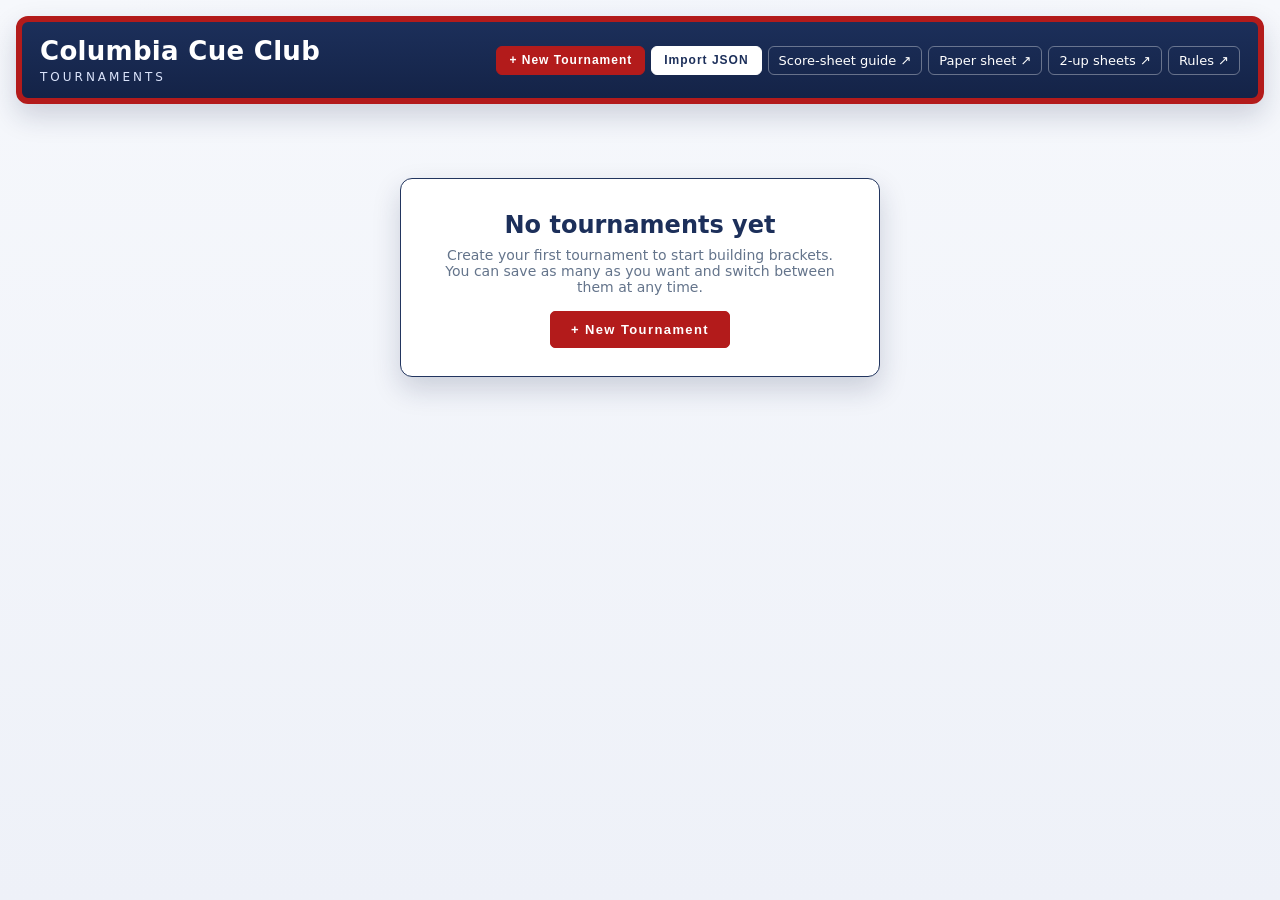
==== index.html @ 5d70c25d "fix: 15-Ball point target is a multiple of 25 (25/50/100/150), as in Straight Pool Per Kevin: target" ====
<!doctype html>
<html lang="en">
<head>
<meta charset="utf-8" />
<meta name="viewport" content="width=device-width, initial-scale=1" />
<title>Columbia Cue Club &mdash; Tournament Bracket &amp; Score Sheets</title>
<meta name="description" content="Double-elimination brackets for 8-Ball, 9-Ball, 10-Ball, One Pocket, Straight Pool (14.1), Bank Pool, and 15-Ball Rotation. Manage participants, record match scores, and export to Challonge. ColumbiaCueClub.com." />
<link rel="stylesheet" href="styles.css" />
</head>
<body>
  <!-- =============================== HOME VIEW (Tournaments list) =============================== -->
  <main class="app" id="homeView" hidden>
    <header class="apphdr">
      <div class="brandbar">
        <div>
          <h1>Columbia Cue Club</h1>
          <div class="tagline">Tournaments</div>
        </div>
        <div class="hdr-actions">
          <button type="button" data-action="new-tournament" class="primary-hdr">+ New Tournament</button>
          <button type="button" data-action="import-tournament-home">Import JSON</button>
          <a class="hdr-guide-link" href="docs/15ball-guide.pdf" target="_blank" rel="noopener" title="Printable score-sheet guide (PDF, color)">Score-sheet guide &#8599;</a>
          <a class="hdr-guide-link" href="docs/15ball-paper-sheet.pdf" target="_blank" rel="noopener" title="Blank paper score sheet (self-teaching, B&amp;W, photocopy-friendly)">Paper sheet &#8599;</a>
          <a class="hdr-guide-link" href="docs/15ball-paper-sheet-2up.pdf" target="_blank" rel="noopener" title="Two blank paper sheets per page, landscape (photocopy-friendly)">2-up sheets &#8599;</a>
          <a class="hdr-guide-link" href="docs/15ball-rules.pdf" target="_blank" rel="noopener" title="15-Ball Rotation Standard Rules, WPA-style (PDF)">Rules &#8599;</a>
          <input type="file" id="importTournamentHomeFile" accept="application/json" hidden />
        </div>
      </div>
    </header>

    <section class="tourneys" id="tourneysList">
      <!-- populated by app.js -->
    </section>

    <div class="emptyState" id="emptyState" hidden>
      <div class="emptyCard">
        <h2>No tournaments yet</h2>
        <p>Create your first tournament to start building brackets. You can save as many as you want and switch between them at any time.</p>
        <button type="button" data-action="new-tournament" class="primary">+ New Tournament</button>
      </div>
    </div>
  </main>

  <!-- =============================== BRACKET VIEW =============================== -->
  <main class="app" id="bracketView" hidden>
    <header class="apphdr">
      <div class="brandbar">
        <div class="brand-titles">
          <button type="button" class="backlink" data-action="go-home" aria-label="Back to tournaments">&larr; Tournaments</button>
          <h1 id="tournamentTitle">Tournament</h1>
          <div class="tagline" id="tournamentTagline">15-Ball Rotation &mdash; Double Elimination</div>
        </div>
        <div class="hdr-actions">
          <button type="button" data-action="rename-tournament" title="Rename this tournament">Rename</button>
          <button type="button" data-action="open-export-menu" title="Export or push to Challonge">Export &hellip;</button>
          <button type="button" data-action="import-tournament">Import</button>
          <a class="hdr-guide-link" href="docs/15ball-guide.pdf" target="_blank" rel="noopener" title="Printable score-sheet guide (PDF, color)">Guide &#8599;</a>
          <a class="hdr-guide-link" href="docs/15ball-paper-sheet.pdf" target="_blank" rel="noopener" title="Blank paper score sheet (self-teaching, B&amp;W, photocopy-friendly)">Paper &#8599;</a>
          <a class="hdr-guide-link" href="docs/15ball-paper-sheet-2up.pdf" target="_blank" rel="noopener" title="Two blank paper sheets per page, landscape (photocopy-friendly)">2-up &#8599;</a>
          <a class="hdr-guide-link" href="docs/15ball-rules.pdf" target="_blank" rel="noopener" title="15-Ball Rotation Standard Rules, WPA-style (PDF)">Rules &#8599;</a>
          <input type="file" id="importTournamentFile" accept="application/json" hidden />
        </div>
      </div>
    </header>

    <section class="setup" id="setup">
      <div class="col">
        <h3>Tournament Setup</h3>
        <label class="field">
          <span>Tournament Name</span>
          <input type="text" id="tName" placeholder="Labor Day Showdown 2026" />
        </label>
        <label class="field">
          <span>Date</span>
          <input type="date" id="tDate" />
        </label>
        <label class="field">
          <span>Start Time</span>
          <input type="time" id="tTime" step="900" />
        </label>
        <label class="field">
          <span>Number of Tables</span>
          <input type="number" id="tTableCount" inputmode="numeric" pattern="[0-9]*" min="1" max="64" step="1" value="6" />
          <small>How many physical playing surfaces in the venue.</small>
        </label>
        <label class="field">
          <span>Table Numbering <em style="font-weight:400;color:var(--muted);font-style:normal;">(optional)</em></span>
          <input type="text" id="tTableNaming" placeholder="1-6" />
          <small>Blank = Table 1&hellip;N. Or an offset range like <code>7-12</code>, or a comma list like <code>Stream, A, B</code>.</small>
        </label>
        <label class="field">
          <span>Game</span>
          <select id="tGame">
            <option value="fifteenBall">15-Ball Rotation</option>
            <option value="8ball">8-Ball</option>
            <option value="9ball">9-Ball</option>
            <option value="10ball">10-Ball</option>
            <option value="onepocket">One Pocket</option>
            <option value="14_1">Straight Pool (14.1)</option>
            <option value="banks">Bank Pool</option>
          </select>
          <small id="tGameHint">Rotation scoring by pocketed ball value.</small>
        </label>
        <label class="field">
          <span>Grand Final Format</span>
          <select id="tFormat">
            <option value="double">Double Final (must beat twice)</option>
            <option value="single">Single Final</option>
          </select>
        </label>
        <label class="field">
          <span id="tRaceLabel">Race To</span>
          <input type="number" id="tRaceTo" inputmode="numeric" pattern="[0-9]*" min="1" max="999" value="25" />
          <small id="tRaceHint">Points target per match — a multiple of 25 (25 / 50 / 100 / 150), as in Straight Pool.</small>
        </label>
      </div>
      <div class="col">
        <h3>Participants <span class="pill" id="participantCount">0</span></h3>
        <p class="hint">One player per line. Optional Fargo rating in parentheses. Example: <code>Tyler Layton (476)</code>. Higher Fargo = higher seed.</p>
        <textarea id="participantList" rows="8" placeholder="Tyler Layton (476)&#10;David Scarth&#10;Matthew Wiederholt&#10;Jose Gonzalez&#10;Roberto&#10;Celso Tapia"></textarea>
        <div class="row">
          <button type="button" data-action="build-bracket" class="primary">Build Bracket</button>
          <button type="button" data-action="shuffle-participants">Shuffle Order</button>
          <button type="button" data-action="sort-by-fargo">Sort by Fargo</button>
          <button type="button" data-action="clear-participants">Clear</button>
        </div>
      </div>
    </section>

    <section class="bracketWrap" id="bracketWrap" hidden>
      <div class="statusbar">
        <div id="statusText"></div>
        <div>
          <button type="button" data-action="add-late-entry" class="primary" title="Add a player to the running bracket">+ Add Late Entry</button>
          <button type="button" data-action="print-bracket">Print Bracket</button>
          <button type="button" data-action="reset-bracket" class="danger">Reset Bracket</button>
        </div>
      </div>
      <div class="bracket" id="bracket"></div>
      <div class="champBanner" id="champBanner" hidden></div>
    </section>
  </main>

  <!-- =============================== 15-BALL ROTATION SCORE SHEET MODAL =============================== -->
  <div class="modal" id="matchModal" hidden aria-modal="true" role="dialog" aria-labelledby="matchTitle">
    <div class="modal-scrim" data-action="close-match"></div>
    <div class="modal-card">
      <div class="modal-hdr">
        <div>
          <div class="modal-eyebrow" id="matchEyebrow">Match</div>
          <h2 id="matchTitle">A vs B</h2>
        </div>
        <button type="button" class="iconbtn" data-action="close-match" aria-label="Close">&times;</button>
      </div>

      <div class="modal-body">
        <!-- The paper-style 15-Ball Rotation score sheet, scoped to one match -->
        <main class="sheet" id="sheet">
          <header class="hdr">
            <h1 id="sheetGameTitle">15-Ball Rotation</h1>
            <div class="subhdr"><span class="star">&#9733;</span> MATCH SCORE SHEET <span class="star">&#9733;</span></div>
            <div class="legend" aria-label="Cell legend">
              <span class="lg-swatch lg-edit"></span> <span>red = you edit</span>
              <span class="lg-sep">|</span>
              <span class="lg-swatch lg-calc"></span> <span>dashed = auto-calculated</span>
            </div>
          </header>

          <section class="players">
            <div class="pcard">
              <label class="line">PLAYER A: <input type="text" data-field="pAname" autocomplete="off" /></label>
              <div class="goalbox">
                <div class="goalttl">PLAYER A GOAL</div>
                <div class="goals">
                  <label><input type="radio" name="goalA" value="25" checked /><span>25</span></label>
                  <label><input type="radio" name="goalA" value="50" /><span>50</span></label>
                  <label class="other"><input type="radio" name="goalA" value="other" /><span>OTHER</span>
                    <input type="number" inputmode="numeric" pattern="[0-9]*" min="1" max="999" step="1" data-field="goalAOther" aria-label="Other goal for Player A" />
                  </label>
                </div>
              </div>
            </div>
            <div class="pcard">
              <label class="line">PLAYER B: <input type="text" data-field="pBname" autocomplete="off" /></label>
              <div class="goalbox">
                <div class="goalttl">PLAYER B GOAL</div>
                <div class="goals">
                  <label><input type="radio" name="goalB" value="25" checked /><span>25</span></label>
                  <label><input type="radio" name="goalB" value="50" /><span>50</span></label>
                  <label class="other"><input type="radio" name="goalB" value="other" /><span>OTHER</span>
                    <input type="number" inputmode="numeric" pattern="[0-9]*" min="1" max="999" step="1" data-field="goalBOther" aria-label="Other goal for Player B" />
                  </label>
                </div>
              </div>
            </div>
          </section>

          <section class="racks" id="racks"><!-- populated by app.js --></section>

          <section class="totals">
            <div class="tcard">
              <h3>PLAYER A TOTALS</h3>
              <div class="trow">
                <label class="final">FINAL GAME TOTAL<input type="number" data-field="finalA" readonly /></label>
              </div>
            </div>
            <div class="tcard">
              <h3>PLAYER B TOTALS</h3>
              <div class="trow">
                <label class="final">FINAL GAME TOTAL<input type="number" data-field="finalB" readonly /></label>
              </div>
            </div>
          </section>

          <section class="sigblock">
            <div class="sigttl">SIGNATURES:</div>
            <div class="sigs">
              <label>PLAYER A:<input type="text" data-field="sigA" autocomplete="off" /></label>
              <label>PLAYER B:<input type="text" data-field="sigB" autocomplete="off" /></label>
            </div>
            <div class="winner">
              WINNER:
              <label><input type="radio" name="winner" value="A" /><span data-winner="A">Player A</span></label>
              <label><input type="radio" name="winner" value="B" /><span data-winner="B">Player B</span></label>
            </div>
            <div class="brand"><a href="https://ColumbiaCueClub.com" target="_blank" rel="noopener">ColumbiaCueClub.com</a></div>
          </section>
        </main>
      </div>

      <div class="modal-actions">
        <button type="button" data-action="clear-match" class="ghost">Clear</button>
        <div class="spacer"></div>
        <button type="button" data-action="close-match" class="ghost">Cancel</button>
        <button type="button" data-action="save-match" class="primary">Save Result</button>
      </div>
    </div>
  </div>

  <!-- =============================== SIMPLE COUNTER SCORE SHEET (8/9/10-ball) =============================== -->
  <div class="modal" id="counterModal" hidden aria-modal="true" role="dialog" aria-labelledby="counterTitle">
    <div class="modal-scrim" data-action="close-counter"></div>
    <div class="modal-card modal-card-md">
      <div class="modal-hdr">
        <div>
          <div class="modal-eyebrow" id="counterEyebrow">Match</div>
          <h2 id="counterTitle">A vs B</h2>
        </div>
        <button type="button" class="iconbtn" data-action="close-counter" aria-label="Close">&times;</button>
      </div>
      <div class="modal-body counter-body">
        <div class="counter-grid">
          <div class="counter-side" data-side="A">
            <div class="counter-label">Player A</div>
            <div class="counter-name" id="counterANm">&mdash;</div>
            <div class="counter-controls">
              <button type="button" class="counter-btn" data-counter-dec="A" aria-label="Decrement Player A">&minus;</button>
              <div class="counter-num" id="counterAScore">0</div>
              <button type="button" class="counter-btn" data-counter-inc="A" aria-label="Increment Player A">+</button>
            </div>
            <div class="counter-jumps" data-counter-jumps="A" hidden>
              <button type="button" class="counter-jump" data-counter-jump="A" data-delta="5">+5</button>
              <button type="button" class="counter-jump" data-counter-jump="A" data-delta="10">+10</button>
              <button type="button" class="counter-jump" data-counter-jump="A" data-delta="-5">&minus;5</button>
            </div>
            <label class="counter-check">
              <input type="radio" name="counterWinner" value="A" /> Declare winner
            </label>
          </div>
          <div class="counter-vs">vs</div>
          <div class="counter-side" data-side="B">
            <div class="counter-label">Player B</div>
            <div class="counter-name" id="counterBNm">&mdash;</div>
            <div class="counter-controls">
              <button type="button" class="counter-btn" data-counter-dec="B" aria-label="Decrement Player B">&minus;</button>
              <div class="counter-num" id="counterBScore">0</div>
              <button type="button" class="counter-btn" data-counter-inc="B" aria-label="Increment Player B">+</button>
            </div>
            <div class="counter-jumps" data-counter-jumps="B" hidden>
              <button type="button" class="counter-jump" data-counter-jump="B" data-delta="5">+5</button>
              <button type="button" class="counter-jump" data-counter-jump="B" data-delta="10">+10</button>
              <button type="button" class="counter-jump" data-counter-jump="B" data-delta="-5">&minus;5</button>
            </div>
            <label class="counter-check">
              <input type="radio" name="counterWinner" value="B" /> Declare winner
            </label>
          </div>
        </div>
        <div class="counter-target" id="counterTarget">Race to 7</div>
        <p class="hint">Tap +/&minus; to record games won. Winner auto-selects once a player hits the race target. You can also override manually.</p>
      </div>
      <div class="modal-actions">
        <button type="button" data-action="clear-counter" class="ghost">Clear</button>
        <div class="spacer"></div>
        <button type="button" data-action="close-counter" class="ghost">Cancel</button>
        <button type="button" data-action="save-counter" class="primary">Save Result</button>
      </div>
    </div>
  </div>

  <!-- =============================== EXPORT MENU MODAL =============================== -->
  <div class="modal" id="exportModal" hidden aria-modal="true" role="dialog" aria-labelledby="exportTitle">
    <div class="modal-scrim" data-action="close-export"></div>
    <div class="modal-card modal-card-sm">
      <div class="modal-hdr">
        <div>
          <div class="modal-eyebrow">Export</div>
          <h2 id="exportTitle">Export tournament</h2>
        </div>
        <button type="button" class="iconbtn" data-action="close-export" aria-label="Close">&times;</button>
      </div>
      <div class="modal-body pad">
        <div class="export-option">
          <div>
            <strong>Download JSON</strong>
            <p>Full tournament state as a portable JSON file. Re-importable into this app.</p>
          </div>
          <button type="button" data-action="export-json" class="primary">Download</button>
        </div>
        <div class="export-option">
          <div>
            <strong>Challonge CSV</strong>
            <p>Player list formatted for Challonge's CSV import (Name, Seed, Misc). Paste into a new Challonge tournament's participants panel.</p>
          </div>
          <button type="button" data-action="export-challonge-csv" class="primary">Download CSV</button>
        </div>
        <div class="export-option">
          <div>
            <strong>Push to Challonge <span class="pill-soon">requires backend</span></strong>
            <p>Create the tournament on Challonge, bulk-add participants with seeds, and post match scores via API. Needs the Cue Club backend to be running.</p>
          </div>
          <button type="button" data-action="push-challonge" class="primary" disabled>Push</button>
        </div>
        <div class="export-option">
          <div>
            <strong>Match scores as CSV</strong>
            <p>One row per decided match: Winner, Loser, WinnerScore, LoserScore, Game, Round. Useful for FargoRate submission (email support@fargorate.com with this attached).</p>
          </div>
          <button type="button" data-action="export-matches-csv" class="primary">Download CSV</button>
        </div>
      </div>
    </div>
  </div>

  <!-- =============================== LATE-ENTRY MODAL =============================== -->
  <div class="modal" id="lateEntryModal" hidden aria-modal="true" role="dialog" aria-labelledby="lateEntryTitle">
    <div class="modal-scrim" data-action="close-late-entry"></div>
    <div class="modal-card modal-card-sm">
      <div class="modal-hdr">
        <div>
          <div class="modal-eyebrow">Add Late Entry</div>
          <h2 id="lateEntryTitle">Player joining after start</h2>
        </div>
        <button type="button" class="iconbtn" data-action="close-late-entry" aria-label="Close">&times;</button>
      </div>
      <div class="modal-body pad">
        <label class="field-block">
          <span>Player name</span>
          <input type="text" id="lateEntryName" placeholder="e.g. John Smith" autocomplete="off" />
        </label>
        <label class="field-block">
          <span>Fargo rating (optional)</span>
          <input type="number" id="lateEntryFargo" inputmode="numeric" pattern="[0-9]*" min="0" max="999" step="1" placeholder="e.g. 476" />
        </label>
        <fieldset class="field-block">
          <legend>Where should they enter the bracket?</legend>
          <label class="radio-tile">
            <input type="radio" name="lateEntrySide" value="W" checked />
            <div>
              <strong>Winners bracket</strong>
              <p>Enter with a bye at the earliest open W-round slot. Most common for players who show up right after registration closes.</p>
            </div>
          </label>
          <label class="radio-tile">
            <input type="radio" name="lateEntrySide" value="L" />
            <div>
              <strong>Losers bracket</strong>
              <p>Enter directly into the L-bracket at the earliest open slot. Treats late entry as one loss already taken.</p>
            </div>
          </label>
        </fieldset>
        <p class="hint">The bracket keeps every decided match and every currently paired match. The new player fills the first open slot in their chosen side.</p>
      </div>
      <div class="modal-actions">
        <div class="spacer"></div>
        <button type="button" data-action="close-late-entry" class="ghost">Cancel</button>
        <button type="button" data-action="confirm-late-entry" class="primary">Add to Bracket</button>
      </div>
    </div>
  </div>

  <div class="toast" id="toast" role="status" aria-live="polite"></div>

  <script src="bracket.js"></script>
  <script src="tables.js"></script>
  <script src="app.js"></script>
</body>
</html>
---- styles.css ----
:root {
  --navy: #1c2f5a;
  --navy-2: #142347;
  --red: #b31b1b;
  --red-dark: #8f1414;
  --ink: #0e1a34;
  --paper: #ffffff;
  --line: #cfd6e4;
  --line-strong: #22355f;
  --muted: #64748b;
  --hit: #16a34a;
  --hit-ink: #06340f;
  --stripe: #f3b74a;
  --shadow: 0 12px 28px rgba(20, 35, 71, .18);
  --radius: 10px;
}

* { box-sizing: border-box; }
html, body { margin: 0; }
body {
  font-family: "Inter", "Segoe UI", system-ui, -apple-system, sans-serif;
  color: var(--ink);
  background:
    radial-gradient(1200px 500px at 50% -200px, #eef2fb 0%, transparent 60%),
    linear-gradient(#f6f8fc, #eef1f8);
  min-height: 100vh;
  padding: 24px 12px 120px;
}

.sheet {
  max-width: 880px;
  margin: 0 auto;
  background: var(--paper);
  border: 6px solid var(--red);
  border-radius: 14px;
  padding: 14px;
  box-shadow: var(--shadow);
}

.hdr {
  background: linear-gradient(180deg, var(--navy) 0%, var(--navy-2) 100%);
  color: #fff;
  border-radius: 8px;
  padding: 18px 20px 14px;
  text-align: center;
  border: 1px solid #0e1a34;
}
.hdr h1 {
  margin: 0;
  font-weight: 800;
  font-size: clamp(22px, 4.4vw, 34px);
  letter-spacing: .5px;
}
.subhdr {
  margin-top: 6px;
  font-weight: 700;
  letter-spacing: 6px;
  font-size: 13px;
  color: #dbe4fb;
}
.subhdr .star { color: #fff; margin: 0 6px; }

.players {
  display: grid;
  grid-template-columns: 1fr 1fr;
  gap: 10px;
  margin-top: 14px;
}
.pcard { padding: 6px 4px; }
.line { display: block; font-weight: 700; letter-spacing: 1.4px; font-size: 12px; color: var(--navy); }
.line input {
  display: block;
  width: 100%;
  margin-top: 4px;
  border: 0;
  border-bottom: 1.5px solid var(--ink);
  background: transparent;
  font-size: 16px;
  padding: 4px 2px;
  color: var(--ink);
}
.line input:focus { outline: none; border-bottom-color: var(--red); }

.goalbox {
  border: 1.5px solid var(--line-strong);
  border-radius: 6px;
  margin-top: 8px;
  padding: 8px 10px;
}
.goalttl {
  text-align: center;
  font-weight: 700;
  letter-spacing: 1.4px;
  color: var(--navy);
  font-size: 12px;
  margin-bottom: 6px;
}
.goals { display: flex; gap: 12px; flex-wrap: wrap; justify-content: center; align-items: center; }
.goals label { display: inline-flex; align-items: center; gap: 6px; font-size: 14px; }
.goals label.other input[type="number"] {
  width: 64px;
  border: 0;
  border-bottom: 1.5px solid var(--ink);
  padding: 2px 4px;
  font-size: 14px;
  background: transparent;
}
.goals input[type="radio"] { accent-color: var(--navy); }

.racks { margin-top: 12px; display: flex; flex-direction: column; gap: 8px; }

.rack {
  border: 1.5px solid var(--line-strong);
  border-radius: 8px;
  overflow: hidden;
  background: #fff;
}
.rack-hdr {
  display: grid;
  grid-template-columns: 60px 1fr 1fr;
  background: var(--navy);
  color: #fff;
  font-weight: 800;
  letter-spacing: 2px;
  font-size: 12px;
}
.rack-hdr div { padding: 6px 10px; text-align: center; }
.rack-hdr .rackcol { text-align: left; }

.rack-body { display: grid; grid-template-columns: 60px 1fr 1fr; }
.racknum {
  background: #f7f9fd;
  border-right: 1.5px solid var(--line-strong);
  display: flex;
  align-items: center;
  justify-content: center;
  font-weight: 800;
  font-size: 40px;
  color: var(--navy);
}
.side {
  padding: 8px 10px;
  display: grid;
  grid-template-columns: 1fr 96px;
  gap: 8px;
  align-items: center;
}
.side.rightside { border-left: 1.5px solid var(--line-strong); }

.balls {
  display: grid;
  grid-template-columns: repeat(5, minmax(0, 1fr));
  gap: 4px;
}
.ball {
  --bg: #ffffff;
  --dot: transparent;
  aspect-ratio: 1;
  border-radius: 50%;
  border: 1.4px solid var(--ink);
  background: var(--bg);
  color: var(--ink);
  font-weight: 700;
  font-size: 12px;
  display: inline-flex;
  align-items: center;
  justify-content: center;
  cursor: pointer;
  user-select: none;
  position: relative;
  transition: transform 80ms ease, box-shadow 120ms ease, background 120ms ease;
}
.ball:hover { transform: scale(1.06); box-shadow: 0 3px 10px rgba(20,35,71,.18); }
.ball:focus-visible { outline: 2px solid var(--navy); outline-offset: 2px; }
.ball.stripe {
  background: linear-gradient(#fff 30%, var(--stripe) 30%, var(--stripe) 70%, #fff 70%);
}
.ball.on {
  background: var(--hit);
  color: #fff;
  border-color: var(--hit-ink);
}
.ball.on.stripe {
  background:
    linear-gradient(rgba(255,255,255,.9) 30%, rgba(243,183,74,.9) 30%, rgba(243,183,74,.9) 70%, rgba(255,255,255,.9) 70%),
    var(--hit);
  background-blend-mode: multiply;
  color: #06340f;
}
.ball.on::after {
  content: "";
  position: absolute;
  inset: 22%;
  border-radius: 50%;
  background: rgba(255,255,255,.28);
  pointer-events: none;
}

.rackstats {
  display: grid;
  grid-template-rows: auto auto auto auto;
  gap: 3px;
  font-size: 10px;
  letter-spacing: 1px;
  color: var(--muted);
  text-align: right;
}
.rackstats label { display: block; }
/* Cell legend under sheet title */
.legend {
  display: flex;
  align-items: center;
  justify-content: center;
  gap: 8px;
  margin-top: 8px;
  font-size: 11px;
  letter-spacing: 0.5px;
  color: var(--muted);
  text-transform: uppercase;
}
.lg-swatch {
  display: inline-block;
  width: 18px;
  height: 12px;
  border-radius: 3px;
  vertical-align: middle;
}
.lg-swatch.lg-edit { border: 1.6px solid var(--red); background: #fff; }
.lg-swatch.lg-calc { border: 1.4px dashed var(--navy); background: #eef3fb; }
.lg-sep { color: var(--line-strong); }

.rackstats input {
  width: 96px;
  padding: 4px 6px;
  font-size: 14px;
  text-align: right;
  border-radius: 4px;
  color: var(--ink);
}
/* Editable numeric inputs: bright white with clear focus */
.rackstats input:not([readonly]) {
  background: #fff;
  border: 1.6px solid var(--red);
  box-shadow: 0 0 0 1px rgba(198,40,45,0.08);
  font-weight: 700;
  cursor: text;
}
.rackstats input:not([readonly]):hover {
  border-color: var(--red-dark, #a01f24);
  background: #fffbfa;
}
.rackstats input:not([readonly]):focus {
  outline: 3px solid rgba(198,40,45,0.35);
  outline-offset: 0;
  background: #fff;
}
/* Calculated (readonly) cells: no border, dashed under-line to look like a display */
.rackstats input[readonly] {
  background: #f5f7fc;
  color: var(--navy);
  font-weight: 700;
  border: 1.4px dashed var(--line-strong);
  cursor: default;
}
.rackstats label.racknet input[readonly] {
  background: #fff7e6;
  border-color: #d89b3d;
  border-style: dashed;
  color: #7a4a00;
}
.rackstats label.running input[readonly] {
  background: var(--navy);
  color: #fff;
  border-color: var(--navy);
  border-style: solid;  /* running is the KEY output, keep solid emphasis */
  font-size: 15px;
}

.totals { display: grid; grid-template-columns: 1fr 1fr; gap: 10px; margin-top: 12px; }
.tcard {
  border: 1.5px solid var(--line-strong);
  border-radius: 8px;
  padding: 8px 10px;
}
.tcard h3 {
  margin: 0 0 6px;
  text-align: center;
  font-size: 12px;
  letter-spacing: 2px;
  color: var(--navy);
}
.trow { display: grid; grid-template-columns: 1fr 1fr 1fr; gap: 8px; }
.trow label {
  display: block;
  font-size: 10px;
  letter-spacing: 1.5px;
  color: var(--muted);
  text-align: center;
}
.trow input {
  width: 100%;
  margin-top: 2px;
  padding: 6px;
  font-size: 20px;
  text-align: center;
  border-radius: 4px;
  color: var(--ink);
}
/* Editable inputs in totals cards (currently none - all fields readonly).
   Retained selector in case an editable total is ever reintroduced. */
.trow input:not([readonly]) {
  background: #fff;
  border: 1.6px solid var(--red);
  font-weight: 800;
  cursor: text;
}
.trow input:not([readonly]):hover { background: #fffbfa; }
.trow input:not([readonly]):focus {
  outline: 3px solid rgba(198,40,45,0.35);
  outline-offset: 0;
}
/* Calculated fouls/final totals: dashed border, non-interactive look */
.trow input[readonly] {
  background: #eef3fb;
  border: 1.4px dashed var(--navy);
  color: var(--navy);
  font-weight: 800;
  cursor: default;
}
.trow .final input[readonly] {
  background: var(--navy);
  color: #fff;
  border-style: solid;   /* FINAL is the key output; keep solid */
  font-weight: 900;
}

.sigblock { margin-top: 14px; padding: 10px 6px 4px; }
.sigttl { font-weight: 800; letter-spacing: 2px; color: var(--navy); text-align: center; font-size: 12px; }
.sigs {
  margin-top: 8px;
  display: grid;
  grid-template-columns: 1fr 1fr;
  gap: 12px;
  font-size: 12px;
  letter-spacing: 1.4px;
  color: var(--navy);
}
.sigs input {
  width: 100%;
  margin-top: 4px;
  padding: 4px 2px;
  border: 0;
  border-bottom: 1.4px solid var(--ink);
  background: transparent;
  font-size: 16px;
  color: var(--ink);
}
.winner {
  text-align: center;
  margin-top: 12px;
  font-weight: 800;
  letter-spacing: 2px;
  color: var(--navy);
  font-size: 12px;
}
.winner label {
  margin: 0 8px;
  padding: 4px 10px;
  border-radius: 4px;
  cursor: pointer;
  font-size: 13px;
}
.winner input { margin-right: 4px; }
.winner input:checked + span {
  background: var(--red);
  color: #fff;
  padding: 4px 12px;
  border-radius: 999px;
  font-weight: 800;
}
.brand {
  text-align: center;
  margin-top: 10px;
  font-size: 12px;
  letter-spacing: 1.2px;
  color: var(--muted);
}
.brand a { color: var(--red); text-decoration: none; font-weight: 700; }

.toolbar {
  position: fixed;
  left: 0;
  right: 0;
  bottom: 0;
  padding: 10px;
  display: flex;
  gap: 8px;
  justify-content: center;
  flex-wrap: wrap;
  background: rgba(255,255,255,.85);
  backdrop-filter: saturate(1.2) blur(8px);
  border-top: 1px solid var(--line);
  z-index: 20;
}
.toolbar button {
  border: 1.5px solid var(--navy);
  background: #fff;
  color: var(--navy);
  padding: 8px 14px;
  font-weight: 700;
  letter-spacing: 1.4px;
  font-size: 12px;
  border-radius: 6px;
  cursor: pointer;
  transition: all 100ms ease;
}
.toolbar button:hover { background: var(--navy); color: #fff; }
.toolbar button:focus-visible { outline: 2px solid var(--red); outline-offset: 2px; }

.toast {
  position: fixed;
  bottom: 80px;
  left: 50%;
  transform: translateX(-50%) translateY(20px);
  background: var(--navy);
  color: #fff;
  padding: 10px 18px;
  border-radius: 6px;
  font-size: 13px;
  letter-spacing: 1px;
  opacity: 0;
  transition: transform 180ms ease, opacity 180ms ease;
  pointer-events: none;
  z-index: 30;
  box-shadow: var(--shadow);
}
.toast.show { opacity: 1; transform: translateX(-50%) translateY(0); }

@media (max-width: 640px) {
  .players, .totals { grid-template-columns: 1fr; }
  .rack-body { grid-template-columns: 40px 1fr; }
  .rack-hdr { grid-template-columns: 40px 1fr; }
  .rack-hdr .playerbcol, .side.rightside { display: none; }
  .racknum { font-size: 30px; }
  .side { grid-template-columns: 1fr 84px; }
  .side.rightside { display: grid !important; border-left: 0; border-top: 1.5px solid var(--line-strong); }
  .rack-body { grid-template-columns: 40px 1fr; grid-auto-rows: auto; }
  .rack-body .racknum { grid-row: 1 / span 2; }
  .rack-hdr .playerbcol { display: block; }
  .rack-hdr { grid-template-columns: 40px 1fr; }
  .rack-hdr .playerbcol { display: none; }
  .balls .ball { font-size: 11px; }
}

@media print {
  body { background: #fff; padding: 0; }
  .toolbar, .toast { display: none !important; }
  .sheet {
    box-shadow: none;
    border-color: var(--red);
    margin: 0;
    max-width: 100%;
  }
  .ball:hover { transform: none; box-shadow: none; }
  a { color: inherit; text-decoration: none; }
}

/* ============================================================
   App frame (bracket view)
   ============================================================ */

body { padding: 0; }
.app { max-width: 1400px; margin: 0 auto; padding: 16px 16px 32px; }

.apphdr { margin-bottom: 14px; }
.brandbar {
  display: flex; align-items: center; justify-content: space-between;
  gap: 16px; flex-wrap: wrap;
  background: linear-gradient(180deg, var(--navy) 0%, var(--navy-2) 100%);
  color: #fff; padding: 14px 18px; border-radius: 12px;
  border: 6px solid var(--red);
  box-shadow: var(--shadow);
}
.brandbar h1 { margin: 0; font-size: clamp(20px, 2.4vw, 26px); letter-spacing: .3px; }
.brandbar .tagline { color: #dbe4fb; font-size: 12px; letter-spacing: 3px; text-transform: uppercase; margin-top: 4px; }
.hdr-actions { display: flex; gap: 6px; flex-wrap: wrap; }
.hdr-actions button {
  background: #fff; color: var(--navy); border: 1.5px solid #fff;
  padding: 6px 12px; font-weight: 700; font-size: 12px; letter-spacing: 1px;
  border-radius: 6px; cursor: pointer;
}
.hdr-actions button:hover { background: var(--red); color: #fff; border-color: var(--red); }
.hdr-guide-link {
  display: inline-flex;
  align-items: center;
  padding: 6px 10px;
  background: transparent;
  color: #fff;
  border: 1px solid rgba(255,255,255,0.35);
  border-radius: 6px;
  font-size: 13px;
  text-decoration: none;
  white-space: nowrap;
}
.hdr-guide-link:hover { background: rgba(255,255,255,0.15); border-color: #fff; }

.setup {
  display: grid; grid-template-columns: 1fr 1.4fr; gap: 16px;
  background: #fff; padding: 16px; border-radius: 12px;
  border: 1px solid var(--line-strong); box-shadow: var(--shadow);
  margin-bottom: 16px;
}
.setup h3 {
  margin: 0 0 10px; font-size: 12px; letter-spacing: 2px; color: var(--navy);
  border-bottom: 2px solid var(--red); padding-bottom: 6px;
}
.setup .col { display: flex; flex-direction: column; gap: 8px; }
.setup .field { display: flex; flex-direction: column; gap: 3px; font-size: 12px; letter-spacing: 1px; color: var(--muted); }
.setup .field span { font-weight: 700; color: var(--navy); }
.setup .field input, .setup .field select {
  padding: 6px 8px; font-size: 14px; border: 1.4px solid var(--line);
  border-radius: 5px; background: #fff; color: var(--ink);
}
.setup .field small { color: var(--muted); font-size: 11px; font-weight: normal; letter-spacing: 0; }
.setup textarea {
  width: 100%; padding: 8px; font-size: 13px; line-height: 1.4;
  border: 1.4px solid var(--line); border-radius: 5px;
  font-family: "SFMono-Regular", ui-monospace, Menlo, Consolas, monospace;
  resize: vertical; min-height: 140px;
}
.setup .hint { margin: 0; font-size: 11px; color: var(--muted); }
.setup .hint code { background: #f1f4fb; padding: 1px 4px; border-radius: 3px; }
.setup .row { display: flex; gap: 8px; flex-wrap: wrap; margin-top: 4px; }
.setup button {
  padding: 8px 14px; font-size: 12px; letter-spacing: 1.4px; font-weight: 700;
  border-radius: 5px; cursor: pointer;
  background: #fff; color: var(--navy); border: 1.5px solid var(--navy);
}
.setup button:hover { background: var(--navy); color: #fff; }
.setup button.primary { background: var(--red); border-color: var(--red); color: #fff; }
.setup button.primary:hover { background: var(--red-dark); border-color: var(--red-dark); }

.pill {
  display: inline-block; min-width: 24px; text-align: center;
  background: var(--red); color: #fff; padding: 1px 8px; border-radius: 999px;
  font-size: 11px; margin-left: 6px;
}

.bracketWrap {
  background: #fff; padding: 14px; border-radius: 12px;
  border: 1px solid var(--line-strong); box-shadow: var(--shadow);
  overflow: auto;
}
.statusbar {
  display: flex; justify-content: space-between; align-items: center;
  padding-bottom: 10px; margin-bottom: 10px;
  border-bottom: 1px solid var(--line);
}
.statusbar button {
  padding: 6px 12px; font-size: 12px; font-weight: 700; letter-spacing: 1px;
  border-radius: 5px; cursor: pointer;
  background: #fff; color: var(--navy); border: 1.5px solid var(--navy);
  margin-left: 4px;
}
.statusbar button:hover { background: var(--navy); color: #fff; }
.statusbar button.danger { border-color: var(--red); color: var(--red); }
.statusbar button.danger:hover { background: var(--red); color: #fff; }

/* ============================================================
   Bracket rendering
   ============================================================ */
.bracket {
  display: grid;
  grid-template-columns: 1fr;
  gap: 24px;
  min-width: 900px;
}
.bracket-section-title {
  font-weight: 800; letter-spacing: 3px; color: var(--navy); font-size: 12px;
  text-transform: uppercase; margin: 0 0 8px;
  padding: 6px 10px; background: #eef3fb; border-left: 4px solid var(--red);
  border-radius: 4px;
}
.bracket-rounds {
  display: flex; gap: 32px; overflow-x: auto; padding-bottom: 10px;
  align-items: flex-start;
}
.bracket-round {
  display: flex; flex-direction: column; justify-content: space-around;
  min-width: 200px; gap: 12px;
}
.bracket-round-title {
  font-size: 11px; font-weight: 800; letter-spacing: 2px; color: var(--muted);
  text-transform: uppercase; text-align: center; margin-bottom: 4px;
}
.match-card {
  border: 1.4px solid var(--line-strong); border-radius: 8px;
  background: #fff; overflow: hidden;
  cursor: pointer; transition: transform 100ms ease, box-shadow 120ms ease, border-color 120ms ease;
  position: relative;
}
.match-card:hover { transform: translateY(-1px); box-shadow: 0 6px 18px rgba(20,35,71,.15); border-color: var(--navy); }
.match-card.playable { border-color: var(--red); }
.match-card.decided { background: #fbfcff; }
.match-card.pending { opacity: .55; cursor: default; pointer-events: none; }
.match-card.pending:hover { transform: none; box-shadow: none; border-color: var(--line-strong); }
.match-id {
  position: absolute; top: 3px; right: 6px; font-size: 9px; color: var(--muted);
  letter-spacing: 1px; font-weight: 700;
}
.slot {
  display: flex; justify-content: space-between; align-items: center;
  padding: 6px 10px; font-size: 13px;
  border-bottom: 1px solid var(--line);
}
.slot:last-child { border-bottom: 0; }
.slot .nm { font-weight: 600; color: var(--ink); overflow: hidden; text-overflow: ellipsis; white-space: nowrap; }
.slot .sd { font-size: 10px; color: var(--muted); margin-right: 6px; letter-spacing: .5px; }
.slot .sc { color: var(--muted); font-weight: 700; font-size: 13px; min-width: 24px; text-align: right; }
.slot.winner { background: #eefbe9; }
.slot.winner .nm { color: var(--hit-ink); font-weight: 800; }
.slot.winner .sc { color: var(--hit-ink); }
.slot.loser .nm { color: var(--muted); }
.slot.bye { color: var(--muted); font-style: italic; }
.slot.empty .nm { color: #cbd5e1; }

.gf-region .match-card { border-color: var(--red); background: linear-gradient(180deg, #fff 0%, #fff5f5 100%); }
.gf-region .bracket-round-title { color: var(--red); }
.gf2-note { font-size: 10px; color: var(--muted); text-align: center; margin-top: 4px; font-style: italic; }

.champBanner {
  margin-top: 16px; padding: 16px; text-align: center;
  background: linear-gradient(180deg, var(--red) 0%, var(--red-dark) 100%);
  color: #fff; border-radius: 8px;
  font-size: 20px; font-weight: 800; letter-spacing: 2px;
  box-shadow: var(--shadow);
}

/* ============================================================
   Match modal
   ============================================================ */
.modal {
  position: fixed; inset: 0; z-index: 100;
  display: flex; align-items: center; justify-content: center;
  padding: 16px;
}
.modal[hidden] { display: none; }
.modal-scrim {
  position: absolute; inset: 0;
  background: rgba(14, 26, 52, .55);
  backdrop-filter: blur(3px);
}
.modal-card {
  position: relative; background: transparent; z-index: 1;
  max-width: 960px; width: 100%;
  max-height: 92vh; overflow: auto;
  border-radius: 12px; box-shadow: 0 30px 60px rgba(0,0,0,.35);
  background: #f6f8fc; padding: 8px;
}
.modal-hdr {
  display: flex; justify-content: space-between; align-items: center;
  padding: 10px 12px; background: #fff; border-radius: 10px;
  margin-bottom: 8px; border: 1px solid var(--line);
}
.modal-eyebrow { font-size: 10px; letter-spacing: 3px; color: var(--muted); font-weight: 700; }
.modal-hdr h2 { margin: 2px 0 0; font-size: 20px; color: var(--navy); }
.iconbtn {
  background: transparent; border: 0; font-size: 24px;
  color: var(--muted); cursor: pointer; padding: 4px 10px;
}
.iconbtn:hover { color: var(--red); }
.modal-body .sheet { max-width: 100%; margin: 0; }
.modal-actions {
  display: flex; gap: 8px; align-items: center;
  background: #fff; padding: 10px 12px; border-radius: 10px;
  border: 1px solid var(--line); margin-top: 8px;
}
.modal-actions .spacer { flex: 1; }
.modal-actions button {
  padding: 8px 14px; font-size: 12px; letter-spacing: 1.4px; font-weight: 700;
  border-radius: 5px; cursor: pointer;
}
.modal-actions button.primary { background: var(--red); color: #fff; border: 1.5px solid var(--red); }
.modal-actions button.primary:hover { background: var(--red-dark); border-color: var(--red-dark); }
.modal-actions button.ghost { background: #fff; color: var(--navy); border: 1.5px solid var(--navy); }
.modal-actions button.ghost:hover { background: var(--navy); color: #fff; }

/* Hide the original bottom toolbar in the sheet-in-modal context */
.modal .toolbar { display: none; }

@media (max-width: 720px) {
  .setup { grid-template-columns: 1fr; }
  .bracket { min-width: 100%; }
  .bracket-rounds { flex-direction: column; }
  .bracket-round { min-width: 100%; }
}

/* Print bracket only */
@media print {
  .modal, .setup, .hdr-actions, .statusbar { display: none !important; }
  .app { padding: 0; }
  .brandbar { border: 3px solid var(--red); }
  .bracketWrap { box-shadow: none; border: 0; }
  .bracket-rounds { flex-direction: row; overflow: visible; }
}

/* ============================================================
   Home view: tournaments list
   ============================================================ */
.brand-titles { display: flex; flex-direction: column; gap: 2px; }
.backlink {
  background: transparent; border: 0; color: #dbe4fb; cursor: pointer;
  font-size: 12px; letter-spacing: 1.5px; text-transform: uppercase;
  padding: 0; margin-bottom: 2px; text-align: left;
}
.backlink:hover { color: #fff; }
.primary-hdr {
  background: var(--red) !important; color: #fff !important; border: 1.5px solid var(--red) !important;
}
.primary-hdr:hover { background: var(--red-dark) !important; border-color: var(--red-dark) !important; }

.tourneys {
  display: grid; grid-template-columns: repeat(auto-fill, minmax(320px, 1fr));
  gap: 14px; margin-bottom: 20px;
}
.tcard-tourney {
  background: #fff; border: 1.4px solid var(--line-strong); border-radius: 10px;
  padding: 14px 16px; box-shadow: var(--shadow);
  display: flex; flex-direction: column; gap: 8px;
  transition: transform 120ms ease, box-shadow 120ms ease, border-color 120ms ease;
}
.tcard-tourney:hover { transform: translateY(-1px); box-shadow: 0 8px 22px rgba(20,35,71,.15); border-color: var(--navy); }
.tcard-tourney h3 {
  margin: 0; font-size: 17px; color: var(--navy);
  border-bottom: 2px solid var(--red); padding-bottom: 6px;
}
.tcard-tourney .meta { display: flex; gap: 10px; flex-wrap: wrap; font-size: 12px; color: var(--muted); }
.tcard-tourney .meta strong { color: var(--ink); font-weight: 700; }
.tcard-tourney .progress {
  background: #eef3fb; border-radius: 999px; height: 8px; overflow: hidden; position: relative;
}
.tcard-tourney .progress > span { display: block; height: 100%; background: linear-gradient(90deg, var(--red) 0%, var(--red-dark) 100%); }
.tcard-tourney .status-line { font-size: 12px; color: var(--muted); }
.tcard-tourney .champ { font-size: 13px; color: var(--hit-ink); font-weight: 700; }
.tcard-tourney .actions { display: flex; gap: 6px; flex-wrap: wrap; margin-top: 4px; }
.tcard-tourney .actions button {
  padding: 6px 10px; font-size: 11px; letter-spacing: 1px; font-weight: 700;
  border-radius: 5px; cursor: pointer;
  background: #fff; color: var(--navy); border: 1.5px solid var(--navy);
}
.tcard-tourney .actions button:hover { background: var(--navy); color: #fff; }
.tcard-tourney .actions button.open { background: var(--red); border-color: var(--red); color: #fff; }
.tcard-tourney .actions button.open:hover { background: var(--red-dark); border-color: var(--red-dark); }
.tcard-tourney .actions button.danger { border-color: var(--red); color: var(--red); }
.tcard-tourney .actions button.danger:hover { background: var(--red); color: #fff; }

.emptyState { padding: 40px 0; display: flex; justify-content: center; }
.emptyState[hidden] { display: none; }
.emptyCard {
  background: #fff; border: 1.4px solid var(--line-strong); border-radius: 12px;
  padding: 32px 32px 28px; text-align: center; max-width: 480px;
  box-shadow: var(--shadow);
}
.emptyCard h2 { margin: 0 0 8px; color: var(--navy); }
.emptyCard p { color: var(--muted); margin: 0 0 16px; font-size: 14px; }
.emptyCard .primary {
  padding: 10px 20px; font-size: 13px; letter-spacing: 1.4px; font-weight: 700;
  background: var(--red); color: #fff; border: 1.5px solid var(--red); border-radius: 5px; cursor: pointer;
}
.emptyCard .primary:hover { background: var(--red-dark); border-color: var(--red-dark); }

/* Late entry modal */
.modal-card-sm { max-width: 520px; }
.modal-body.pad { padding: 16px 18px; background: #fff; border-radius: 10px; border: 1px solid var(--line); }
.field-block {
  display: block; margin-bottom: 14px;
}
.field-block > span, .field-block > legend {
  display: block; font-size: 12px; letter-spacing: 1.5px; font-weight: 700;
  color: var(--navy); margin-bottom: 5px; text-transform: uppercase;
}
.field-block input[type="text"], .field-block input[type="number"] {
  width: 100%; padding: 8px 10px; font-size: 14px; border: 1.4px solid var(--line);
  border-radius: 5px; background: #fff; color: var(--ink);
}
.field-block fieldset { border: 0; padding: 0; margin: 0; }
.radio-tile {
  display: flex; gap: 10px; align-items: flex-start;
  padding: 10px 12px; border: 1.4px solid var(--line); border-radius: 6px;
  margin-bottom: 8px; cursor: pointer; transition: border-color 120ms ease, background 120ms ease;
}
.radio-tile:hover { border-color: var(--navy); }
.radio-tile input[type="radio"] { margin-top: 3px; }
.radio-tile input[type="radio"]:checked ~ div strong { color: var(--red); }
.radio-tile:has(input:checked) { border-color: var(--red); background: #fff5f5; }
.radio-tile strong { display: block; color: var(--navy); font-size: 14px; margin-bottom: 3px; }
.radio-tile p { margin: 0; color: var(--muted); font-size: 12px; }
.hint { color: var(--muted); font-size: 12px; margin: 8px 0 0; }

/* =============================== COUNTER MODAL (8/9/10-ball) =============================== */
.modal-card-md { max-width: 720px; }
.counter-body { background: #fff; border-radius: 10px; border: 1px solid var(--line); padding: 24px 20px; }
.counter-grid {
  display: grid; grid-template-columns: 1fr auto 1fr; gap: 20px; align-items: center;
  margin-bottom: 16px;
}
.counter-side {
  text-align: center; padding: 20px 12px; border: 1.6px solid var(--line);
  border-radius: 10px; background: #fafbfc;
}
.counter-side[data-side="A"] { border-color: rgba(196, 30, 58, 0.35); }
.counter-side[data-side="B"] { border-color: rgba(11, 42, 79, 0.35); }
.counter-label {
  font-size: 11px; letter-spacing: 1.6px; text-transform: uppercase;
  color: var(--muted); font-weight: 700; margin-bottom: 6px;
}
.counter-name {
  font-family: "Playfair Display", Georgia, serif;
  font-size: 22px; font-weight: 700; color: var(--navy); margin-bottom: 14px;
  min-height: 30px; word-break: break-word;
}
.counter-controls {
  display: flex; align-items: center; justify-content: center; gap: 14px; margin-bottom: 12px;
}
.counter-btn {
  width: 44px; height: 44px; border-radius: 50%; border: 2px solid var(--navy);
  background: #fff; color: var(--navy); font-size: 22px; font-weight: 700; cursor: pointer;
  display: flex; align-items: center; justify-content: center; padding: 0;
  transition: background 120ms ease, color 120ms ease;
}
.counter-btn:hover { background: var(--navy); color: #fff; }
.counter-num {
  font-family: "Playfair Display", Georgia, serif; font-size: 44px; font-weight: 700;
  color: var(--red); min-width: 60px; line-height: 1;
}
.counter-check {
  display: inline-flex; align-items: center; gap: 6px; font-size: 13px; color: var(--navy);
  cursor: pointer;
}
.counter-vs {
  font-family: "Playfair Display", Georgia, serif; font-style: italic;
  font-size: 24px; color: var(--muted); font-weight: 700;
}
.counter-target {
  text-align: center; font-size: 13px; font-weight: 700; color: var(--muted);
  letter-spacing: 1px; text-transform: uppercase; margin: 8px 0 0;
}

@media (max-width: 620px) {
  .counter-grid { grid-template-columns: 1fr; }
  .counter-vs { display: none; }
}

/* =============================== EXPORT MODAL =============================== */
.export-option {
  display: flex; align-items: center; gap: 14px; padding: 14px 0;
  border-bottom: 1px solid var(--line);
}
.export-option:last-child { border-bottom: 0; }
.export-option > div:first-child { flex: 1; }
.export-option strong { display: block; color: var(--navy); font-size: 15px; margin-bottom: 4px; }
.export-option p { margin: 0; color: var(--muted); font-size: 13px; line-height: 1.4; }
.export-option button { white-space: nowrap; }
.export-option button:disabled { opacity: 0.5; cursor: not-allowed; }
.pill-soon {
  display: inline-block; font-size: 10px; letter-spacing: 1px; text-transform: uppercase;
  background: #fef3c7; color: #92400e; padding: 2px 6px; border-radius: 4px;
  font-weight: 700; margin-left: 6px; vertical-align: middle;
}

/* Counter jump buttons (for point-scored games like 14.1) */
.counter-jumps {
  display: flex; justify-content: center; gap: 6px; margin-bottom: 10px;
}
.counter-jump {
  padding: 4px 10px; font-size: 12px; font-weight: 700; letter-spacing: 0.5px;
  border: 1.4px solid var(--line); border-radius: 5px; background: #fff;
  color: var(--navy); cursor: pointer; min-width: 40px;
  transition: background 120ms ease, color 120ms ease, border-color 120ms ease;
}
.counter-jump:hover { background: var(--navy); color: #fff; border-color: var(--navy); }
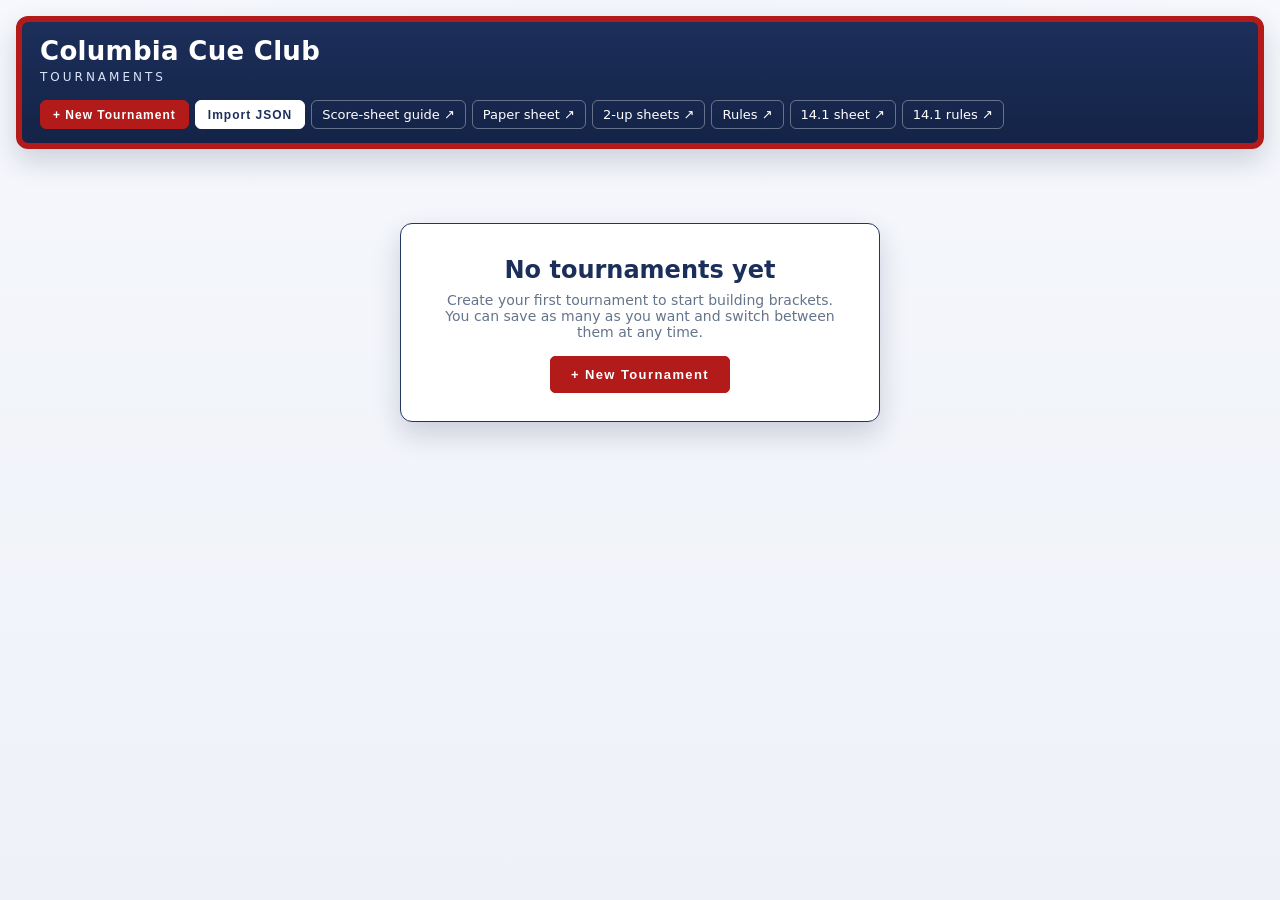
==== commit 2beaaa62: "The score sheet is a saved stack, and the bracket carries the race Kevin's model: "score can be logg" ====
--- a/index.html
+++ b/index.html
@@ -23,6 +23,8 @@
           <a class="hdr-guide-link" href="docs/15ball-paper-sheet.pdf" target="_blank" rel="noopener" title="Blank paper score sheet (self-teaching, B&amp;W, photocopy-friendly)">Paper sheet &#8599;</a>
           <a class="hdr-guide-link" href="docs/15ball-paper-sheet-2up.pdf" target="_blank" rel="noopener" title="Two blank paper sheets per page, landscape (photocopy-friendly)">2-up sheets &#8599;</a>
           <a class="hdr-guide-link" href="docs/15ball-rules.pdf" target="_blank" rel="noopener" title="15-Ball Rotation Standard Rules, WPA-style (PDF)">Rules &#8599;</a>
+          <a class="hdr-guide-link" href="docs/141-paper-sheet.pdf" target="_blank" rel="noopener" title="Straight Pool (14.1) paper score sheet &mdash; its QR points at the rules (PDF)">14.1 sheet &#8599;</a>
+          <a class="hdr-guide-link" href="docs/141-rules.pdf" target="_blank" rel="noopener" title="Straight Pool (14.1) Standard Rules, WPA-style (PDF)">14.1 rules &#8599;</a>
           <input type="file" id="importTournamentHomeFile" accept="application/json" hidden />
         </div>
       </div>
@@ -58,6 +60,8 @@
           <a class="hdr-guide-link" href="docs/15ball-paper-sheet.pdf" target="_blank" rel="noopener" title="Blank paper score sheet (self-teaching, B&amp;W, photocopy-friendly)">Paper &#8599;</a>
           <a class="hdr-guide-link" href="docs/15ball-paper-sheet-2up.pdf" target="_blank" rel="noopener" title="Two blank paper sheets per page, landscape (photocopy-friendly)">2-up &#8599;</a>
           <a class="hdr-guide-link" href="docs/15ball-rules.pdf" target="_blank" rel="noopener" title="15-Ball Rotation Standard Rules, WPA-style (PDF)">Rules &#8599;</a>
+          <a class="hdr-guide-link" href="docs/141-paper-sheet.pdf" target="_blank" rel="noopener" title="Straight Pool (14.1) paper score sheet &mdash; its QR points at the rules (PDF)">14.1 sheet &#8599;</a>
+          <a class="hdr-guide-link" href="docs/141-rules.pdf" target="_blank" rel="noopener" title="Straight Pool (14.1) Standard Rules, WPA-style (PDF)">14.1 rules &#8599;</a>
           <input type="file" id="importTournamentFile" accept="application/json" hidden />
         </div>
       </div>
@@ -102,16 +106,18 @@
           <small id="tGameHint">Rotation scoring by pocketed ball value.</small>
         </label>
         <label class="field">
-          <span>Grand Final Format</span>
+          <span>Bracket Format</span>
           <select id="tFormat">
-            <option value="double">Double Final (must beat twice)</option>
-            <option value="single">Single Final</option>
+            <option value="double">Double Elimination &mdash; Double Final (must beat twice)</option>
+            <option value="single">Double Elimination &mdash; Single Final (one decider)</option>
+            <option value="single_elim">Single Elimination (one loss and you're out)</option>
           </select>
+          <small>Double Elimination keeps a losers bracket; Single Final settles it with one grand final, Double Final needs a second game if the losers-bracket player wins it. Single Elimination has no losers bracket.</small>
         </label>
         <label class="field">
           <span id="tRaceLabel">Race To</span>
           <input type="number" id="tRaceTo" inputmode="numeric" pattern="[0-9]*" min="1" max="999" value="25" />
-          <small id="tRaceHint">Points target per match — a multiple of 25 (25 / 50 / 100 / 150), as in Straight Pool.</small>
+          <small id="tRaceHint">Points target per match — 25 or 50 here, since a 4-rack sheet tops out at 60 balls.</small>
         </label>
       </div>
       <div class="col">
@@ -141,7 +147,9 @@
     </section>
   </main>
 
-  <!-- =============================== 15-BALL ROTATION SCORE SHEET MODAL =============================== -->
+  <!-- =============================== MATCH SCORE SHEET MODAL ===============================
+       One sheet per discipline: the body (rack grid or games race), the goal presets and the
+       total's wording are built from sheets.js by renderSheetBody(). -->
   <div class="modal" id="matchModal" hidden aria-modal="true" role="dialog" aria-labelledby="matchTitle">
     <div class="modal-scrim" data-action="close-match"></div>
     <div class="modal-card">
@@ -154,6 +162,7 @@
       </div>
 
       <div class="modal-body">
+        <p class="device-note" id="deviceNote">Saved on this device — this console has no server link, so the sheet stays in this browser.</p>
         <!-- The paper-style 15-Ball Rotation score sheet, scoped to one match -->
         <main class="sheet" id="sheet">
           <header class="hdr">
@@ -171,43 +180,58 @@
               <label class="line">PLAYER A: <input type="text" data-field="pAname" autocomplete="off" /></label>
               <div class="goalbox">
                 <div class="goalttl">PLAYER A GOAL</div>
-                <div class="goals">
-                  <label><input type="radio" name="goalA" value="25" checked /><span>25</span></label>
-                  <label><input type="radio" name="goalA" value="50" /><span>50</span></label>
-                  <label class="other"><input type="radio" name="goalA" value="other" /><span>OTHER</span>
-                    <input type="number" inputmode="numeric" pattern="[0-9]*" min="1" max="999" step="1" data-field="goalAOther" aria-label="Other goal for Player A" />
-                  </label>
-                </div>
+                <div class="goals" data-goals="A"><!-- goals come from the discipline, see renderGoals --></div>
               </div>
             </div>
             <div class="pcard">
               <label class="line">PLAYER B: <input type="text" data-field="pBname" autocomplete="off" /></label>
               <div class="goalbox">
                 <div class="goalttl">PLAYER B GOAL</div>
-                <div class="goals">
-                  <label><input type="radio" name="goalB" value="25" checked /><span>25</span></label>
-                  <label><input type="radio" name="goalB" value="50" /><span>50</span></label>
-                  <label class="other"><input type="radio" name="goalB" value="other" /><span>OTHER</span>
-                    <input type="number" inputmode="numeric" pattern="[0-9]*" min="1" max="999" step="1" data-field="goalBOther" aria-label="Other goal for Player B" />
-                  </label>
+                <div class="goals" data-goals="B"><!-- goals come from the discipline, see renderGoals --></div>
+              </div>
+            </div>
+          </section>
+
+          <section class="racks" id="racks"><!-- populated by app.js --></section>
+
+          <!-- Games-won body: shown instead of the rack grid for the race disciplines. -->
+          <section class="race counter-body" id="race" hidden>
+            <div class="counter-grid">
+              <div class="counter-side" data-side="A">
+                <div class="counter-label">Player A</div>
+                <div class="counter-name" id="raceANm">&mdash;</div>
+                <div class="counter-controls">
+                  <button type="button" class="counter-btn" data-race-dec="A" aria-label="Decrement Player A">&minus;</button>
+                  <div class="counter-num" id="raceAScore">0</div>
+                  <button type="button" class="counter-btn" data-race-inc="A" aria-label="Increment Player A">+</button>
                 </div>
               </div>
-            </div>
+              <div class="counter-vs">vs</div>
+              <div class="counter-side" data-side="B">
+                <div class="counter-label">Player B</div>
+                <div class="counter-name" id="raceBNm">&mdash;</div>
+                <div class="counter-controls">
+                  <button type="button" class="counter-btn" data-race-dec="B" aria-label="Decrement Player B">&minus;</button>
+                  <div class="counter-num" id="raceBScore">0</div>
+                  <button type="button" class="counter-btn" data-race-inc="B" aria-label="Increment Player B">+</button>
+                </div>
+              </div>
+            </div>
+            <div class="counter-target" id="raceTarget">Race to 7</div>
+            <p class="hint">Tap +/&minus; to record games won &mdash; or, on a touch screen, flick up/down on a player's half. The winner is selected for you at the race target &mdash; change it in the winner box below if you need to.</p>
           </section>
 
-          <section class="racks" id="racks"><!-- populated by app.js --></section>
-
-          <section class="totals">
+          <section class="totals" id="sheetTotals">
             <div class="tcard">
               <h3>PLAYER A TOTALS</h3>
               <div class="trow">
-                <label class="final">FINAL GAME TOTAL<input type="number" data-field="finalA" readonly /></label>
+                <label class="final"><span data-final-label>FINAL GAME TOTAL</span><input type="number" data-field="finalA" readonly /></label>
               </div>
             </div>
             <div class="tcard">
               <h3>PLAYER B TOTALS</h3>
               <div class="trow">
-                <label class="final">FINAL GAME TOTAL<input type="number" data-field="finalB" readonly /></label>
+                <label class="final"><span data-final-label>FINAL GAME TOTAL</span><input type="number" data-field="finalB" readonly /></label>
               </div>
             </div>
           </section>
@@ -233,67 +257,6 @@
         <div class="spacer"></div>
         <button type="button" data-action="close-match" class="ghost">Cancel</button>
         <button type="button" data-action="save-match" class="primary">Save Result</button>
-      </div>
-    </div>
-  </div>
-
-  <!-- =============================== SIMPLE COUNTER SCORE SHEET (8/9/10-ball) =============================== -->
-  <div class="modal" id="counterModal" hidden aria-modal="true" role="dialog" aria-labelledby="counterTitle">
-    <div class="modal-scrim" data-action="close-counter"></div>
-    <div class="modal-card modal-card-md">
-      <div class="modal-hdr">
-        <div>
-          <div class="modal-eyebrow" id="counterEyebrow">Match</div>
-          <h2 id="counterTitle">A vs B</h2>
-        </div>
-        <button type="button" class="iconbtn" data-action="close-counter" aria-label="Close">&times;</button>
-      </div>
-      <div class="modal-body counter-body">
-        <div class="counter-grid">
-          <div class="counter-side" data-side="A">
-            <div class="counter-label">Player A</div>
-            <div class="counter-name" id="counterANm">&mdash;</div>
-            <div class="counter-controls">
-              <button type="button" class="counter-btn" data-counter-dec="A" aria-label="Decrement Player A">&minus;</button>
-              <div class="counter-num" id="counterAScore">0</div>
-              <button type="button" class="counter-btn" data-counter-inc="A" aria-label="Increment Player A">+</button>
-            </div>
-            <div class="counter-jumps" data-counter-jumps="A" hidden>
-              <button type="button" class="counter-jump" data-counter-jump="A" data-delta="5">+5</button>
-              <button type="button" class="counter-jump" data-counter-jump="A" data-delta="10">+10</button>
-              <button type="button" class="counter-jump" data-counter-jump="A" data-delta="-5">&minus;5</button>
-            </div>
-            <label class="counter-check">
-              <input type="radio" name="counterWinner" value="A" /> Declare winner
-            </label>
-          </div>
-          <div class="counter-vs">vs</div>
-          <div class="counter-side" data-side="B">
-            <div class="counter-label">Player B</div>
-            <div class="counter-name" id="counterBNm">&mdash;</div>
-            <div class="counter-controls">
-              <button type="button" class="counter-btn" data-counter-dec="B" aria-label="Decrement Player B">&minus;</button>
-              <div class="counter-num" id="counterBScore">0</div>
-              <button type="button" class="counter-btn" data-counter-inc="B" aria-label="Increment Player B">+</button>
-            </div>
-            <div class="counter-jumps" data-counter-jumps="B" hidden>
-              <button type="button" class="counter-jump" data-counter-jump="B" data-delta="5">+5</button>
-              <button type="button" class="counter-jump" data-counter-jump="B" data-delta="10">+10</button>
-              <button type="button" class="counter-jump" data-counter-jump="B" data-delta="-5">&minus;5</button>
-            </div>
-            <label class="counter-check">
-              <input type="radio" name="counterWinner" value="B" /> Declare winner
-            </label>
-          </div>
-        </div>
-        <div class="counter-target" id="counterTarget">Race to 7</div>
-        <p class="hint">Tap +/&minus; to record games won. Winner auto-selects once a player hits the race target. You can also override manually.</p>
-      </div>
-      <div class="modal-actions">
-        <button type="button" data-action="clear-counter" class="ghost">Clear</button>
-        <div class="spacer"></div>
-        <button type="button" data-action="close-counter" class="ghost">Cancel</button>
-        <button type="button" data-action="save-counter" class="primary">Save Result</button>
       </div>
     </div>
   </div>
@@ -393,6 +356,7 @@
 
   <script src="bracket.js"></script>
   <script src="tables.js"></script>
+  <script src="sheets.js"></script>
   <script src="app.js"></script>
 </body>
 </html>
--- a/styles.css
+++ b/styles.css
@@ -108,6 +108,16 @@
 .goals input[type="radio"] { accent-color: var(--navy); }
 
 .racks { margin-top: 12px; display: flex; flex-direction: column; gap: 8px; }
+
+/* The games-won body sits in the same flow as the rack grid it replaces. */
+/* `pan-x` keeps vertical flicks for the scoring gesture (see the swipe section in app.js):
+   with the default `auto` the browser would take a vertical drag for scrolling and cancel
+   the pointer moves, so the gesture could never cross its threshold on a real phone. */
+.race { margin-top: 12px; touch-action: pan-x; }
+
+/* A section the sheet hides has to beat its own display rule: .racks is flex and
+   .totals is grid, and neither loses to the bare hidden attribute on its own. */
+.racks[hidden], .race[hidden], .totals[hidden], .goalbox[hidden] { display: none; }
 
 .rack {
   border: 1.5px solid var(--line-strong);
@@ -616,10 +626,8 @@
 .slot:last-child { border-bottom: 0; }
 .slot .nm { font-weight: 600; color: var(--ink); overflow: hidden; text-overflow: ellipsis; white-space: nowrap; }
 .slot .sd { font-size: 10px; color: var(--muted); margin-right: 6px; letter-spacing: .5px; }
-.slot .sc { color: var(--muted); font-weight: 700; font-size: 13px; min-width: 24px; text-align: right; }
 .slot.winner { background: #eefbe9; }
 .slot.winner .nm { color: var(--hit-ink); font-weight: 800; }
-.slot.winner .sc { color: var(--hit-ink); }
 .slot.loser .nm { color: var(--muted); }
 .slot.bye { color: var(--muted); font-style: italic; }
 .slot.empty .nm { color: #cbd5e1; }
@@ -670,6 +678,12 @@
 }
 .iconbtn:hover { color: var(--red); }
 .modal-body .sheet { max-width: 100%; margin: 0; }
+/* This console has no backend: the sheet a save produces stays in this browser. */
+.device-note {
+  margin: 0 0 8px; padding: 8px 12px; font-size: 12px; color: var(--navy);
+  background: #fff; border: 1px solid var(--line); border-left: 3px solid var(--red);
+  border-radius: 6px;
+}
 .modal-actions {
   display: flex; gap: 8px; align-items: center;
   background: #fff; padding: 10px 12px; border-radius: 10px;
@@ -797,8 +811,7 @@
 .radio-tile p { margin: 0; color: var(--muted); font-size: 12px; }
 .hint { color: var(--muted); font-size: 12px; margin: 8px 0 0; }
 
-/* =============================== COUNTER MODAL (8/9/10-ball) =============================== */
-.modal-card-md { max-width: 720px; }
+/* =============================== RACE BODY (games-won disciplines) =============================== */
 .counter-body { background: #fff; border-radius: 10px; border: 1px solid var(--line); padding: 24px 20px; }
 .counter-grid {
   display: grid; grid-template-columns: 1fr auto 1fr; gap: 20px; align-items: center;
@@ -832,10 +845,6 @@
 .counter-num {
   font-family: "Playfair Display", Georgia, serif; font-size: 44px; font-weight: 700;
   color: var(--red); min-width: 60px; line-height: 1;
-}
-.counter-check {
-  display: inline-flex; align-items: center; gap: 6px; font-size: 13px; color: var(--navy);
-  cursor: pointer;
 }
 .counter-vs {
   font-family: "Playfair Display", Georgia, serif; font-style: italic;
@@ -866,16 +875,4 @@
   display: inline-block; font-size: 10px; letter-spacing: 1px; text-transform: uppercase;
   background: #fef3c7; color: #92400e; padding: 2px 6px; border-radius: 4px;
   font-weight: 700; margin-left: 6px; vertical-align: middle;
-}
-
-/* Counter jump buttons (for point-scored games like 14.1) */
-.counter-jumps {
-  display: flex; justify-content: center; gap: 6px; margin-bottom: 10px;
-}
-.counter-jump {
-  padding: 4px 10px; font-size: 12px; font-weight: 700; letter-spacing: 0.5px;
-  border: 1.4px solid var(--line); border-radius: 5px; background: #fff;
-  color: var(--navy); cursor: pointer; min-width: 40px;
-  transition: background 120ms ease, color 120ms ease, border-color 120ms ease;
-}
-.counter-jump:hover { background: var(--navy); color: #fff; border-color: var(--navy); }
+}
